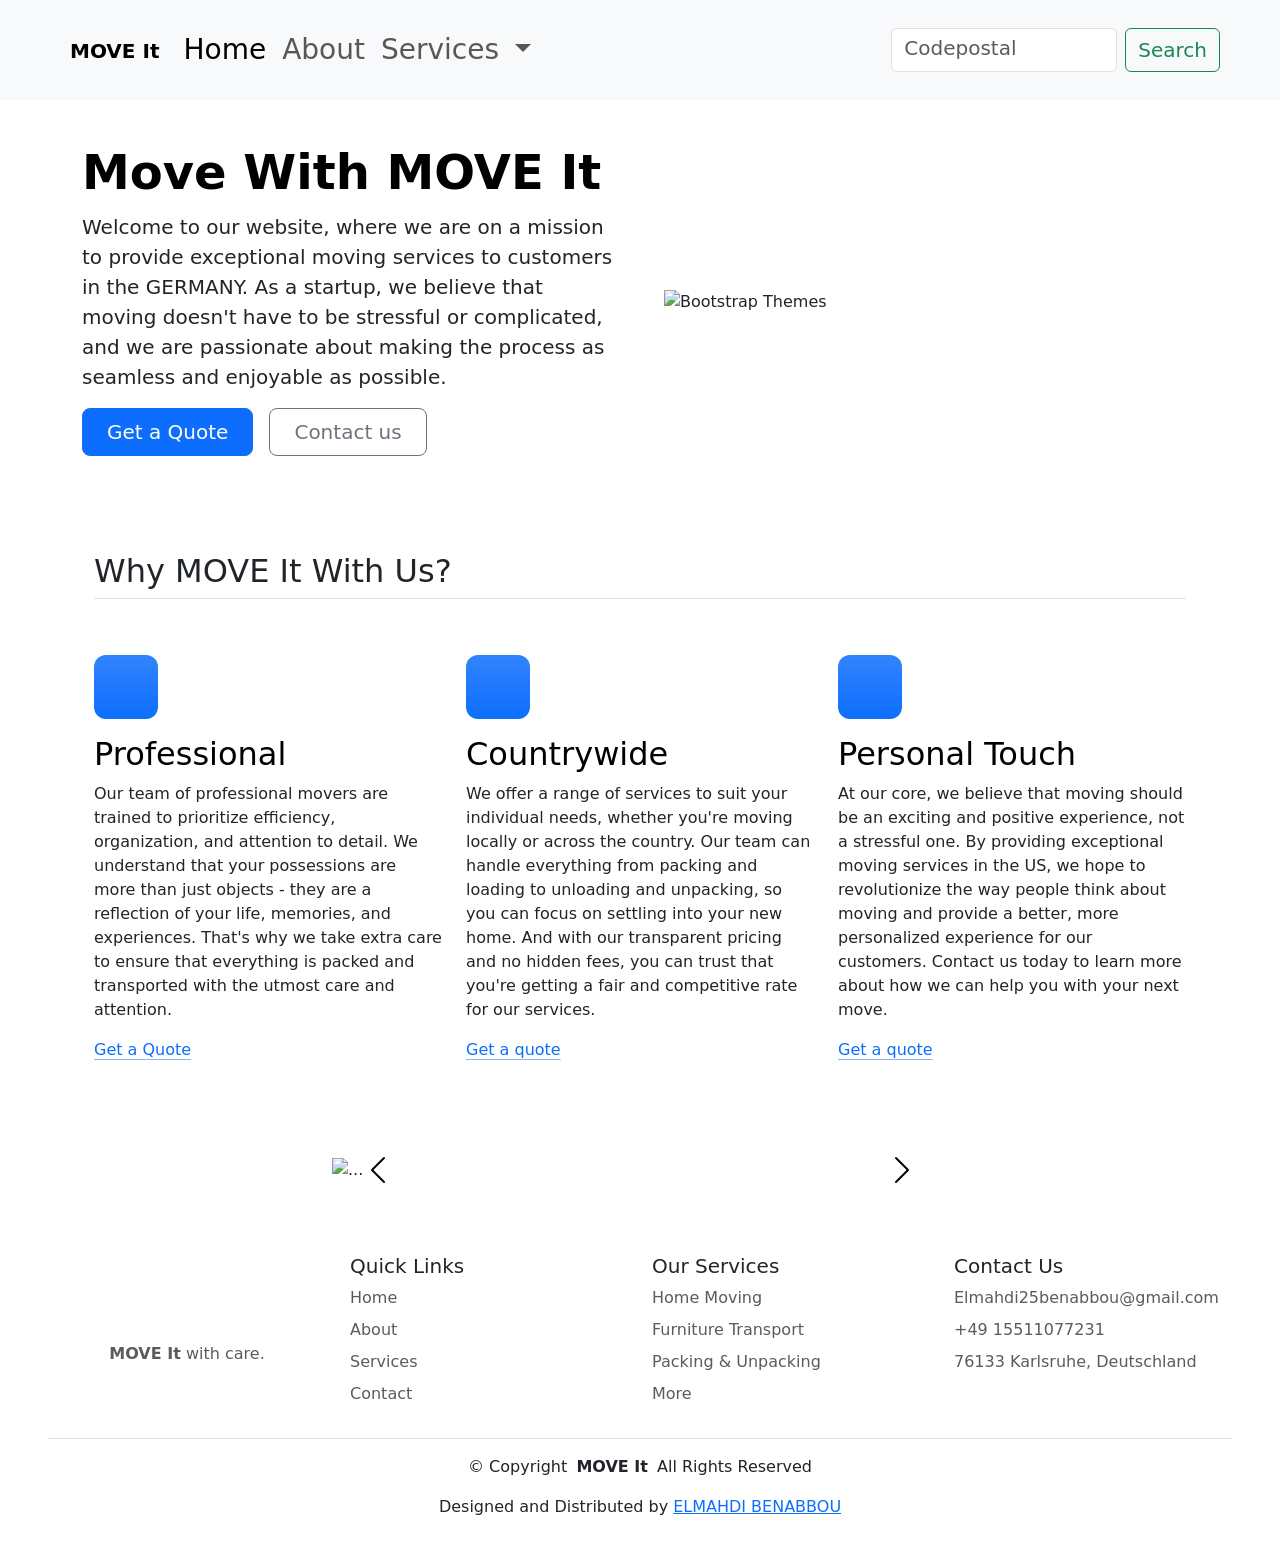
==== index.html @ 1873837e "heroes-carroussel-div" ====
<!DOCTYPE html>
<html lang="en">

<head>
  <meta charset="UTF-8">
  <meta name="viewport" content="width=device-width, initial-scale=1.0">
  <title>MOVE It</title>
  <link href="https://cdn.jsdelivr.net/npm/bootstrap@5.3.0-alpha2/dist/css/bootstrap.min.css" rel="stylesheet"
    integrity="sha384-aFq/bzH65dt+w6FI2ooMVUpc+21e0SRygnTpmBvdBgSdnuTN7QbdgL+OapgHtvPp" crossorigin="anonymous">
  <script src="https://cdn.jsdelivr.net/npm/bootstrap@5.3.8/dist/js/bootstrap.bundle.min.js"
    integrity="sha384-FKyoEForCGlyvwx9Hj09JcYn3nv7wiPVlz7YYwJrWVcXK/BmnVDxM+D2scQbITxI"
    crossorigin="anonymous"></script>
  <link rel="stylesheet" href="./styles/generale.css">
  <link rel="icon" title="image/svg" href="./svg's/svg_Home/box-seam.svg">
  <link rel="stylesheet" href="./styles/home_style.css">

</head>

<body>
  <nav class=" navbar navbar-expand-lg bg-body-tertiary my-navbar ">
    <div class="container-fluid mx-5">
      <a class="navbar-brand" href="index.html"><img src="svg's/svg_Home/box-seam.svg" alt=""><span>MOVE
          It</span></a>
      <button class="navbar-toggler" type="button" data-bs-toggle="collapse" data-bs-target="#navbarSupportedContent"
        aria-controls="navbarSupportedContent" aria-expanded="false" aria-label="Toggle navigation">
        <span class="navbar-toggler-icon"></span>
      </button>
      <div class="collapse navbar-collapse" id="navbarSupportedContent">
        <ul class="navbar-nav me-auto mb-2 mb-lg-0">
          <li class="nav-item">
            <a class="nav-link active fs-3" aria-current="page" href="./index.html">Home</a>
          </li>
          <li class="nav-item">
            <a class="nav-link fs-3" href="./html/about.html">About</a>
          </li>
          <li class="nav-item dropdown">
            <a class="nav-link dropdown-toggle fs-3" href="./html/services.html" role="button" data-bs-toggle="dropdown"
              aria-expanded="false">
              Services
            </a>
            <ul class="dropdown-menu">
              <li><a class="dropdown-item fs-4" href="./html/services.html">Home Moving</a></li>
              <li><a class="dropdown-item fs-4" href="./html/services.html">Furniture Transport</a></li>
              <li>
                <hr class="dropdown-divider">
              </li>
              <li><a class="dropdown-item fs-4" href="./html/services.html">Packing & Unpacking</a></li>
            </ul>
          </li>

        </ul>
        <form class="d-flex" role="search">
          <input class="form-control me-2  search-input" type="search" placeholder="Codepostal" aria-label="Search" />
          <button class="btn btn-outline-success fs-5" type="submit">Search</button>
        </form>
      </div>
    </div>
  </nav>

  <div class="container">
    <div class="row flex-lg-row-reverse align-items-center g-5 py-5">
      <div class="col-10 col-sm-8 col-lg-6"> <img src="./images/image_Home/moving-van.jpg" class="d-block mx-lg-auto img-fluid"
          alt="Bootstrap Themes" width="700"  loading="lazy"> </div>
      <div class="col-lg-6">
        <h1 class="display-5 fw-bold text-body-emphasis lh-1 mb-3">Move With MOVE It</h1>
        <p class="lead">Welcome to our website, where we are on a mission to provide exceptional moving
          services to
          customers in the GERMANY. As a
          startup, we believe that moving doesn't have to be stressful or complicated, and we are passionate about making
          the
          process as seamless and enjoyable as possible.</p>
        <div class="d-grid gap-2 d-md-flex justify-content-md-start"> <button type="button"
            class="btn btn-primary btn-lg px-4 me-md-2">Get a Quote</button> <button type="button"
            class="btn btn-outline-secondary btn-lg px-4">Contact us</button> </div>
      </div>
    </div>
  </div>


  


  <div class="container px-4 py-5" id="featured-3">
    <h2 class="pb-2 border-bottom">Why MOVE It With Us?</h2>
    <div class="row g-4 py-5 row-cols-1 row-cols-lg-3">
      <div class="feature col">
        <div
          class="feature-icon d-inline-flex align-items-center justify-content-center text-bg-primary bg-gradient fs-2 mb-3">
          <img height="30" src="svg's/svg_Home/briefcase.svg" alt="">
        </div>
        <h3 class="fs-2 text-body-emphasis">Professional</h3>
        <p>Our team of professional movers are trained to prioritize efficiency, organization, and attention to detail.
          We
          understand that your possessions are more than just objects - they are a reflection of your life, memories,
          and
          experiences. That's why we take extra care to ensure that everything is packed and transported with the utmost
          care and attention.</p> <a href="#" class="icon-link">Get a Quote
          <img src="svg's/svg_Home/chevron-right.svg" alt=""> </a>
      </div>
      <div class="feature col">
        <div
          class="feature-icon d-inline-flex align-items-center justify-content-center text-bg-primary bg-gradient fs-2 mb-3">
          <img height="30" src="./svg's/svg_Home/bus-front.svg" alt="">
        </div>
        <h3 class="fs-2 text-body-emphasis">Countrywide</h3>
        <p>We offer a range of services to suit your individual needs, whether you're moving locally or across the
          country. Our
          team can handle everything from packing and loading to unloading and unpacking, so you can focus on settling
          into your
          new home. And with our transparent pricing and no hidden fees, you can trust that you're getting a fair and
          competitive
          rate for our services.
        </p> <a href="#" class="icon-link">
          Get a quote
          <img src="svg's/svg_Home/chevron-right.svg" alt=""> </a>
        </a>
      </div>
      <div class="feature col">
        <div
          class="feature-icon d-inline-flex align-items-center justify-content-center text-bg-primary bg-gradient fs-2 mb-3">
          <img height="30" src="svg's/svg_Home/chat-square-heart.svg" alt="">
        </div>
        <h3 class="fs-2 text-body-emphasis">Personal Touch</h3>
        <p>At our core, we believe that moving should be an exciting and positive experience, not a stressful one. By
          providing
          exceptional moving services in the US, we hope to revolutionize the way people think about moving and provide
          a better,
          more personalized experience for our customers. Contact us today to learn more about how we can help you with
          your next
          move.
        </p> <a href="#" class="icon-link">
          Get a quote <img src="svg's/svg_Home/chevron-right.svg" alt=""> </a>
        </a>
      </div>
    </div>
  </div>

  <div class="container mb-5 w-50">
    <div id="carouselExampleIndicators" class="carousel slide">
      <div class="carousel-indicators">
        <button type="button" data-bs-target="#carouselExampleIndicators" data-bs-slide-to="0" class="active"
          aria-current="true" aria-label="Slide 1"></button>
        <button type="button" data-bs-target="#carouselExampleIndicators" data-bs-slide-to="1"
          aria-label="Slide 2"></button>
        <button type="button" data-bs-target="#carouselExampleIndicators" data-bs-slide-to="2"
          aria-label="Slide 3"></button>
      </div>
      <div class="carousel-inner">
        <div class="carousel-item active">
          <img src="./images/image_Home/couple.jpg" class="d-block w-100" alt="...">
        </div>
        <div class="carousel-item">
          <img src="images/image_Home/family.jpg" class="d-block w-100" alt="...">
        </div>
        <div class="carousel-item">
          <img src="images/image_Home/dog.jpg" class="d-block w-100" alt="...">
        </div>
      </div>
      <button class="carousel-control-prev" type="button" data-bs-target="#carouselExampleIndicators"
        data-bs-slide="prev">
        <span class="carousel-control-prev-icon" aria-hidden="true"></span>
        <span class="visually-hidden">Previous</span>
      </button>
      <button class="carousel-control-next" type="button" data-bs-target="#carouselExampleIndicators"
        data-bs-slide="next">
        <span class="carousel-control-next-icon" aria-hidden="true"></span>
        <span class="visually-hidden">Next</span>
      </button>
    </div>
  </div>

  <footer class="px-4 px-md-5 py-4">
    <div class="row row-cols-1 row-cols-sm-2 row-cols-md-4 g-4">

      <div class="col d-flex flex-column align-items-center justify-content-center">
        <a href="#hereos_section" class="d-flex align-items-center mb-3 text-decoration-none" aria-label="Move It home">
          <img src="svg's/svg_Home/box-seam.svg" height="40" alt="">
        </a>

        <p class="text-body-secondary">
          <strong>MOVE It</strong> with care.
        </p>
      </div>

      <div class="col">
        <h5>Quick Links</h5>

        <ul class="nav flex-column">
          <li class="nav-item mb-2">
            <a href="#hereos_section" class="nav-link d-inline-block p-0 text-body-secondary">
              Home
            </a>
          </li>
          <li class="nav-item mb-2">
            <a href="./html/about.html" class="nav-link d-inline-block p-0 text-body-secondary">
              About
            </a>
          </li>
          <li class="nav-item mb-2">
            <a href="./html/services.html" class="nav-link d-inline-block p-0 text-body-secondary">
              Services
            </a>
          </li>
          <li class="nav-item mb-2">
            <a href="./html/contact.html" class="nav-link d-inline-block p-0 text-body-secondary">
              Contact
            </a>
          </li>
        </ul>
      </div>

      <div class="col">
        <h5>Our Services</h5>

        <ul class="nav flex-column">
          <li class="nav-item mb-2">
            <a href="./html/services.html" class="nav-link d-inline-block p-0 text-body-secondary">
              Home Moving
            </a>
          </li>
          <li class="nav-item mb-2">
            <a href="./html/services.html" class="nav-link d-inline-block p-0 text-body-secondary">
              Furniture Transport
            </a>
          </li>
          <li class="nav-item mb-2">
            <a href="./html/services.html" class="nav-link d-inline-block p-0 text-body-secondary">
              Packing &amp; Unpacking
            </a>
          </li>
          <li class="nav-item mb-2">
            <a href="./html/services.html" class="nav-link d-inline-block p-0 text-body-secondary">
              More
            </a>
          </li>
        </ul>
      </div>

      <div class="col">
        <h5>Contact Us</h5>

        <ul class="nav flex-column">
          <li class="nav-item mb-2">
            <a href="./html/contact.html" class="nav-link d-inline-block p-0 text-body-secondary text-break">
              Elmahdi25benabbou@gmail.com
            </a>
          </li>
          <li class="nav-item mb-2">
            <a href="./html/contact.html" class="nav-link d-inline-block p-0 text-body-secondary">
              +49 15511077231
            </a>
          </li>
          <li class="nav-item mb-2 text-body-secondary">
            76133 Karlsruhe, Deutschland
          </li>
        </ul>
      </div>

    </div>

    <div class="copyright text-center border-top pt-3 mt-4">
      <p>
        © <span>Copyright</span>
        <strong class="px-1 sitename">MOVE It</strong>
        <span>All Rights Reserved</span>
      </p>

      <div class="credits">
        Designed and Distributed by
        <a href="https://github.com/Elmahdi25?tab=repositories">ELMAHDI BENABBOU</a>

      </div>
    </div>
  </footer>

</body>

</html>
---- styles/home_style.css ----
.my-navbar {
  min-height: 100px;
}

.navbar-brand img {
  height: 45px;
  margin-right: 10px;
}

.navbar-brand span {
  font-weight: bold;
  vertical-align: middle;
}

.feature-icon {
  width: 4rem;
  height: 4rem;
  border-radius: 0.75rem;
}

.search-input::placeholder {
  font-size: 20px;
}

#carouselExampleIndicators .carousel-item img {
  filter: brightness(100%);
}

#carouselExampleIndicators .carousel-control-prev-icon,
#carouselExampleIndicators .carousel-control-next-icon {
  filter: invert(1);
}

#carouselExampleIndicators .carousel-control-prev,
#carouselExampleIndicators .carousel-control-next {
  opacity: 1;
}
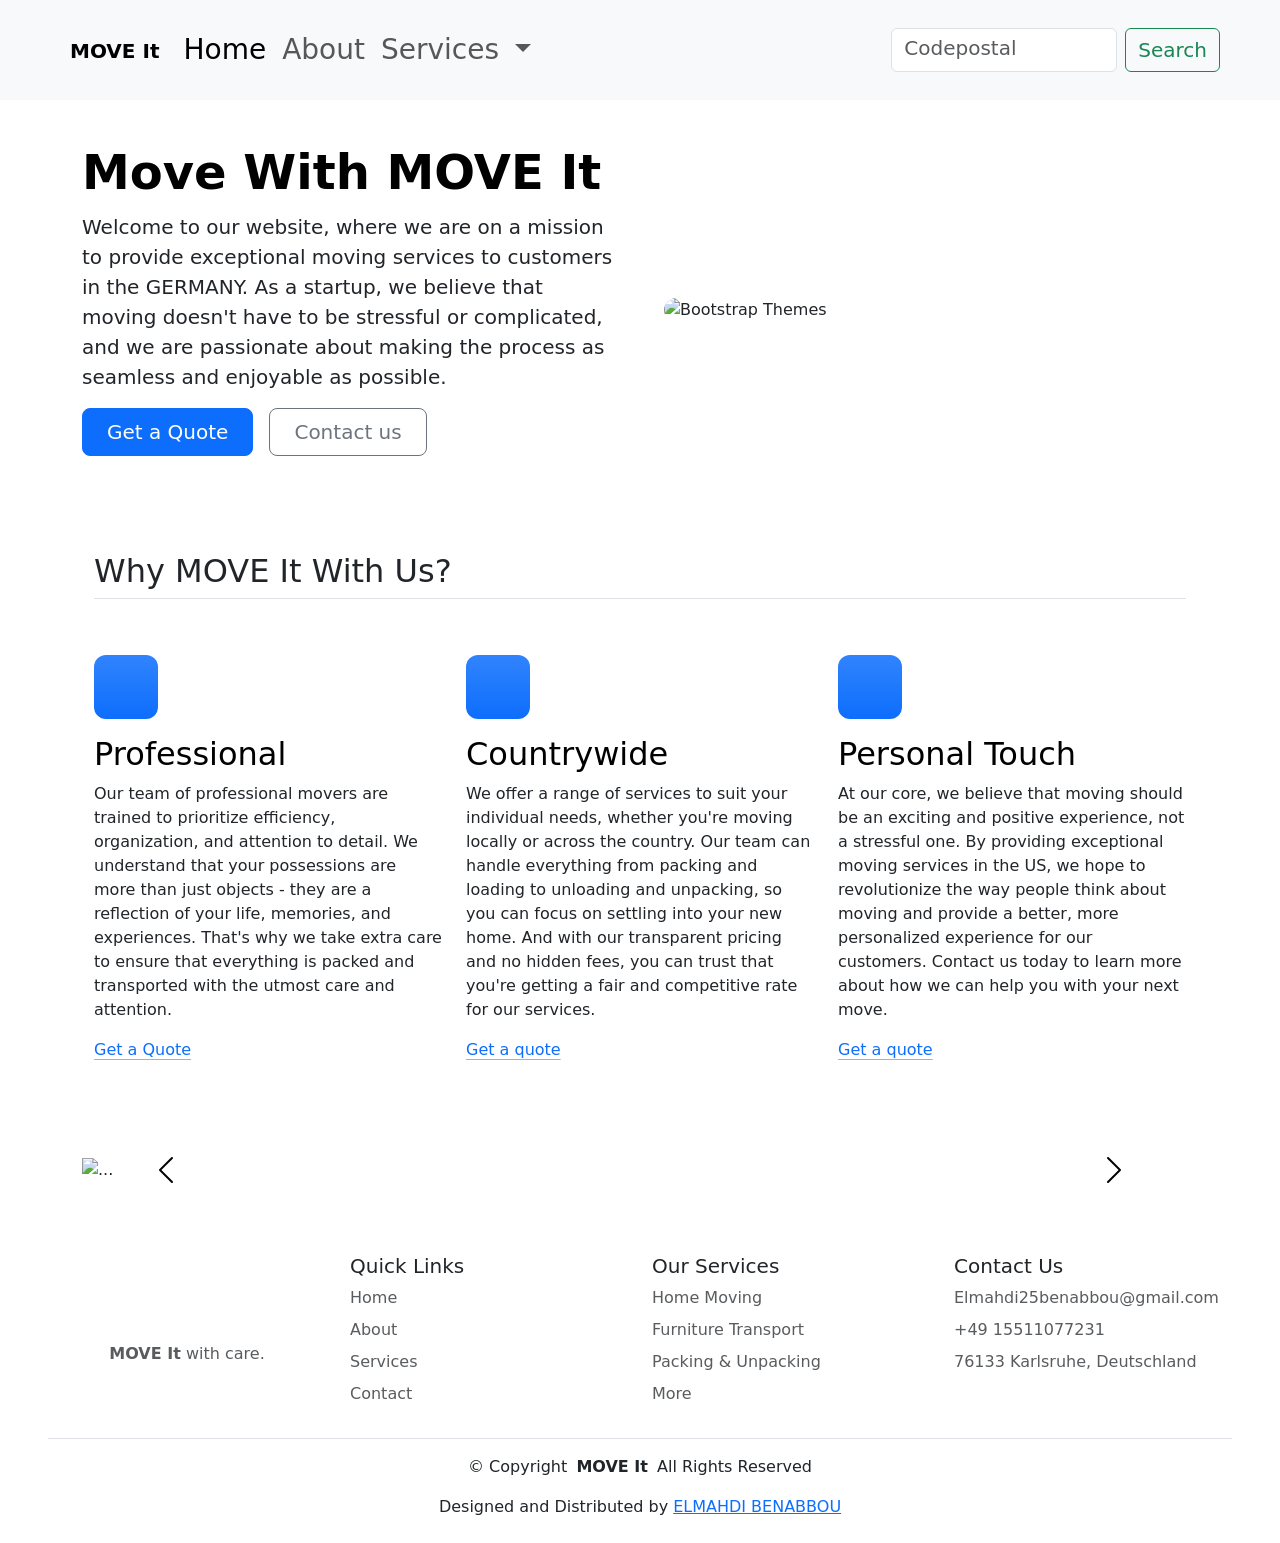
==== commit 96b42137: "index_hero_footer_modified" ====
--- a/index.html
+++ b/index.html
@@ -59,8 +59,8 @@
 
   <div class="container">
     <div class="row flex-lg-row-reverse align-items-center g-5 py-5">
-      <div class="col-10 col-sm-8 col-lg-6"> <img src="./images/image_Home/moving-van.jpg" class="d-block mx-lg-auto img-fluid"
-          alt="Bootstrap Themes" width="700"  loading="lazy"> </div>
+      <div class="col-lg-6 col-sm-12"> <img src="./images/image_Home/moving-van.jpg" class="mt-3 d-block mx-lg-auto img-fluid rounded-4"
+          alt="Bootstrap Themes" loading="lazy"> </div>
       <div class="col-lg-6">
         <h1 class="display-5 fw-bold text-body-emphasis lh-1 mb-3">Move With MOVE It</h1>
         <p class="lead">Welcome to our website, where we are on a mission to provide exceptional moving
@@ -75,10 +75,6 @@
       </div>
     </div>
   </div>
-
-
-  
-
 
   <div class="container px-4 py-5" id="featured-3">
     <h2 class="pb-2 border-bottom">Why MOVE It With Us?</h2>
@@ -135,7 +131,7 @@
     </div>
   </div>
 
-  <div class="container mb-5 w-50">
+  <div class="container mb-5">
     <div id="carouselExampleIndicators" class="carousel slide">
       <div class="carousel-indicators">
         <button type="button" data-bs-target="#carouselExampleIndicators" data-bs-slide-to="0" class="active"
@@ -170,9 +166,9 @@
   </div>
 
   <footer class="px-4 px-md-5 py-4">
-    <div class="row row-cols-1 row-cols-sm-2 row-cols-md-4 g-4">
-
-      <div class="col d-flex flex-column align-items-center justify-content-center">
+    <div class="row row-cols-1 row-cols-sm-3 row-cols-md-4  g-4 ">
+
+      <div class="col-sm-12 d-flex flex-column align-items-center justify-content-center">
         <a href="#hereos_section" class="d-flex align-items-center mb-3 text-decoration-none" aria-label="Move It home">
           <img src="svg's/svg_Home/box-seam.svg" height="40" alt="">
         </a>
